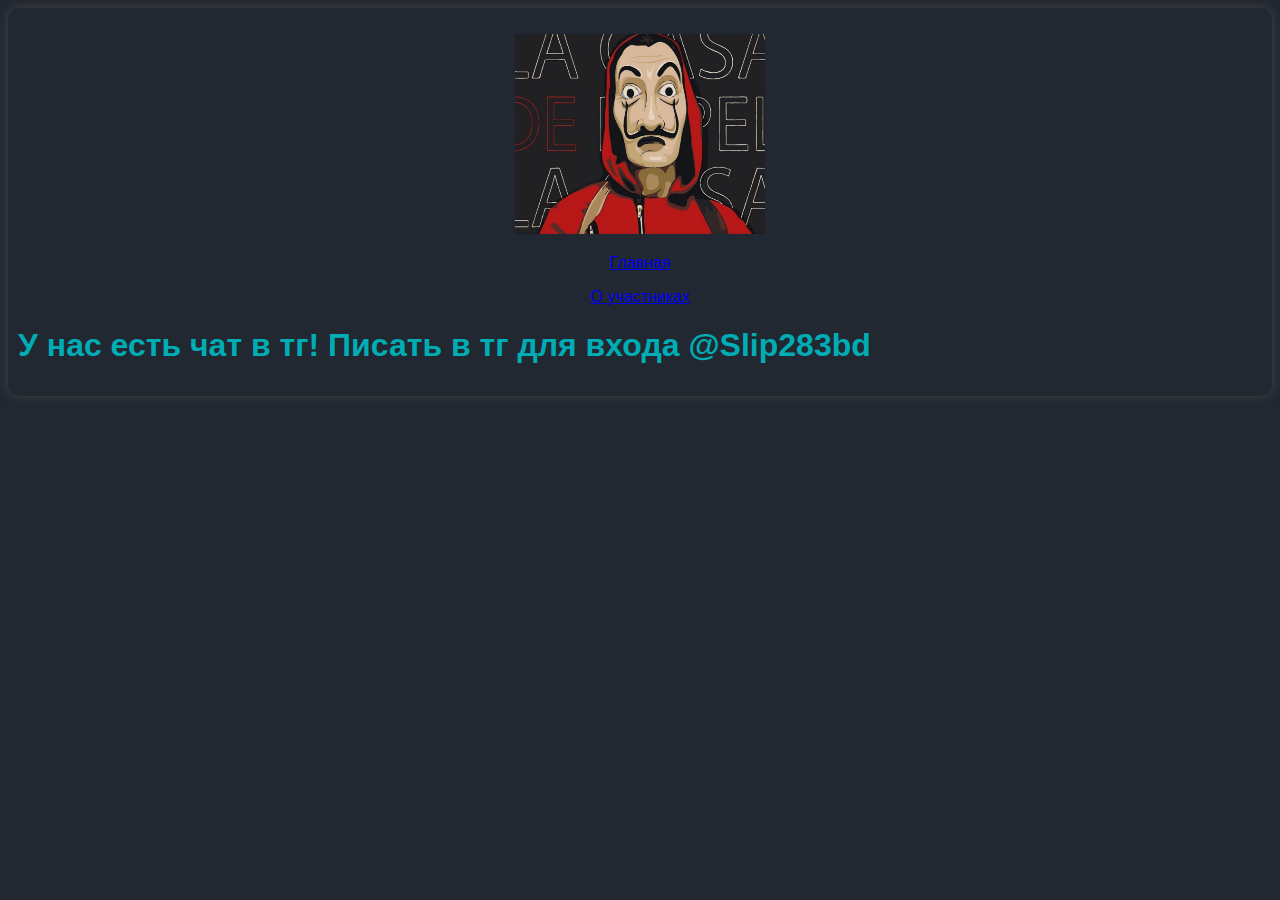
==== chat.html @ 10ff3340 "Add files via upload" ====
<!DOCTYPE html>
<html lang="en">
<head>
	<meta charset="UTF-8">
	<meta name="viewport" content="width=device-width, initial-scale=1.0">
	<link rel="stylesheet" href="style.css">
	<link rel="preconnect" href="https://fonts.googleapis.com">
<link rel="preconnect" href="https://fonts.gstatic.com" crossorigin>
<link href="https://fonts.googleapis.com/css2?family=Poppins:ital,wght@1,200&display=swap" rel="stylesheet">
	<title>Abama club</title>
	<p align="center"><img src="1.jpg" height="200" width="250"></p>
	<p align="center"><a href="index.html">Главная</a></p>
	<p align="center"><a href="o ychastnicov.html">О участниках</a></p>
	<h1>У нас есть чат в тг! Писать в тг для входа @Slip283bd</h1>
</head>
<body>
	
</body>
</html>
---- style.css ----
body {
	background-color: #222831;
    color: #00ADB5; /* Цвет текста */
    padding: 10px; /* Поля вокруг текста */
    border-radius: 5px; /* Уголки */
    border-radius: 10px;
	box-shadow: 0 0 10px #444;
	font-family: 'Poppins', sans-serif;
    font-family: 'Roboto Condensed', sans-serif;
}
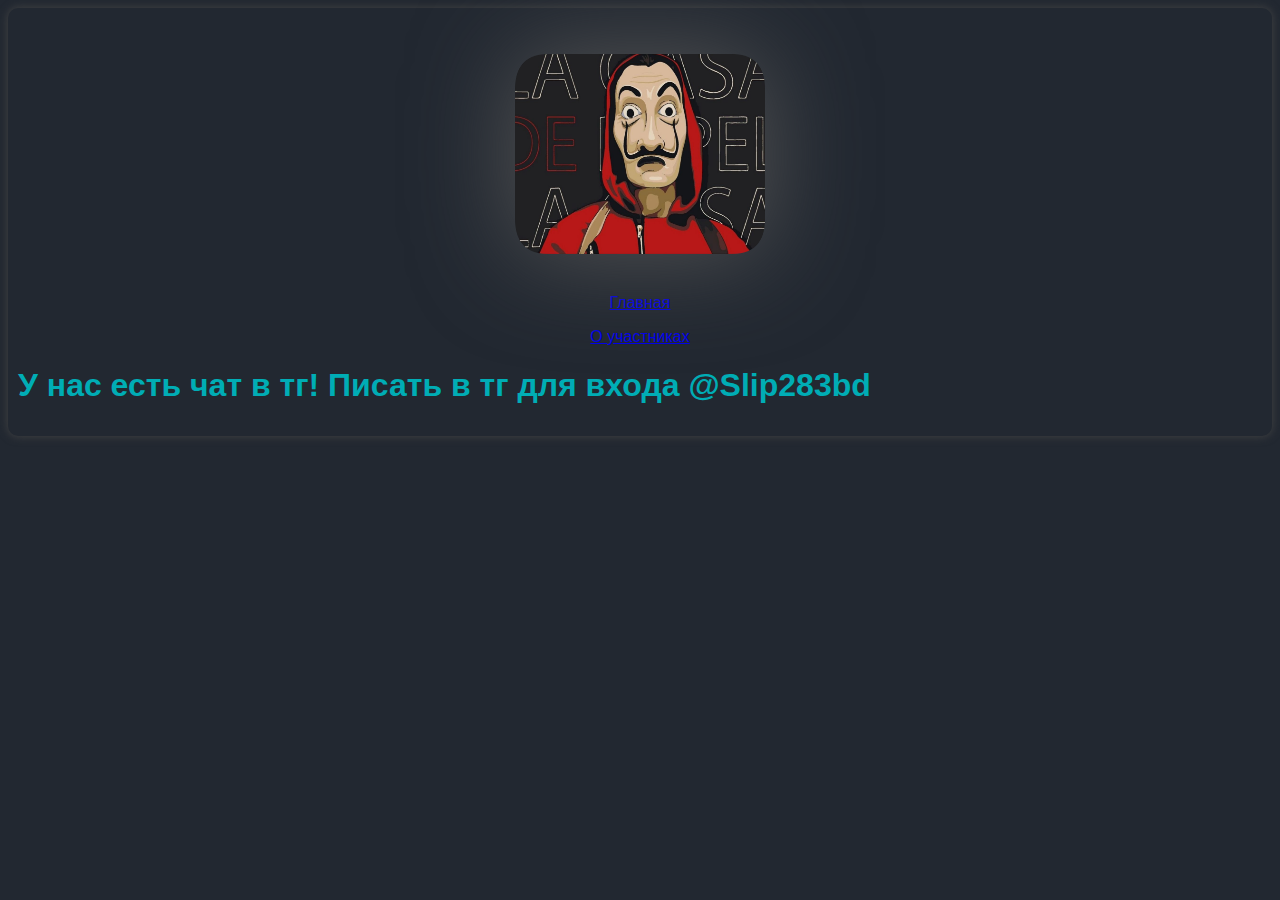
==== commit 214d2171: "Add files via upload" ====
--- a/chat.html
+++ b/chat.html
@@ -5,10 +5,17 @@
 	<meta name="viewport" content="width=device-width, initial-scale=1.0">
 	<link rel="stylesheet" href="style.css">
 	<link rel="preconnect" href="https://fonts.googleapis.com">
+	<link rel="icon" href="photo.png">
 <link rel="preconnect" href="https://fonts.gstatic.com" crossorigin>
 <link href="https://fonts.googleapis.com/css2?family=Poppins:ital,wght@1,200&display=swap" rel="stylesheet">
 	<title>Abama club</title>
-	<p align="center"><img src="1.jpg" height="200" width="250"></p>
+		<style>
+    .img-filter {
+        margin: 20px;
+        filter: drop-shadow(0 0 50px #555);
+    }
+</style>
+<p align="center"> <img src="photo.png" alt="Оплата" class="img-filter" height="200" width="250">
 	<p align="center"><a href="index.html">Главная</a></p>
 	<p align="center"><a href="o ychastnicov.html">О участниках</a></p>
 	<h1>У нас есть чат в тг! Писать в тг для входа @Slip283bd</h1>
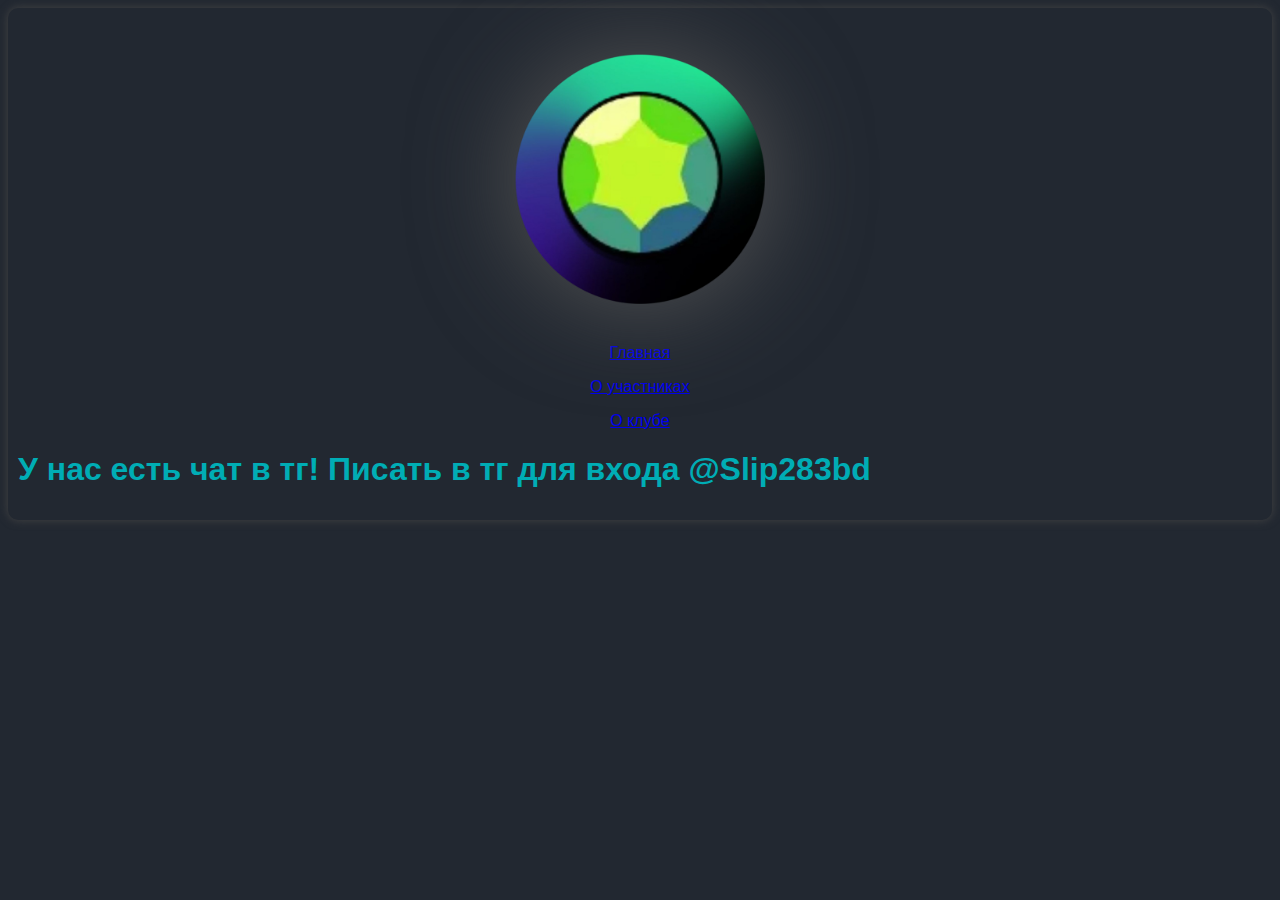
==== commit 854d913b: "Add files via upload" ====
--- a/chat.html
+++ b/chat.html
@@ -9,15 +9,16 @@
 <link rel="preconnect" href="https://fonts.gstatic.com" crossorigin>
 <link href="https://fonts.googleapis.com/css2?family=Poppins:ital,wght@1,200&display=swap" rel="stylesheet">
 	<title>Abama club</title>
-		<style>
+			<style>
     .img-filter {
         margin: 20px;
         filter: drop-shadow(0 0 50px #555);
     }
 </style>
-<p align="center"> <img src="photo.png" alt="Оплата" class="img-filter" height="200" width="250">
+<p align="center"> <img src="gem-round.png" alt="Оплата" class="img-filter" height="250" width="250">
 	<p align="center"><a href="index.html">Главная</a></p>
 	<p align="center"><a href="o ychastnicov.html">О участниках</a></p>
+	<p align="center"><a href="o clybe.html">О клубе</a></p>
 	<h1>У нас есть чат в тг! Писать в тг для входа @Slip283bd</h1>
 </head>
 <body>
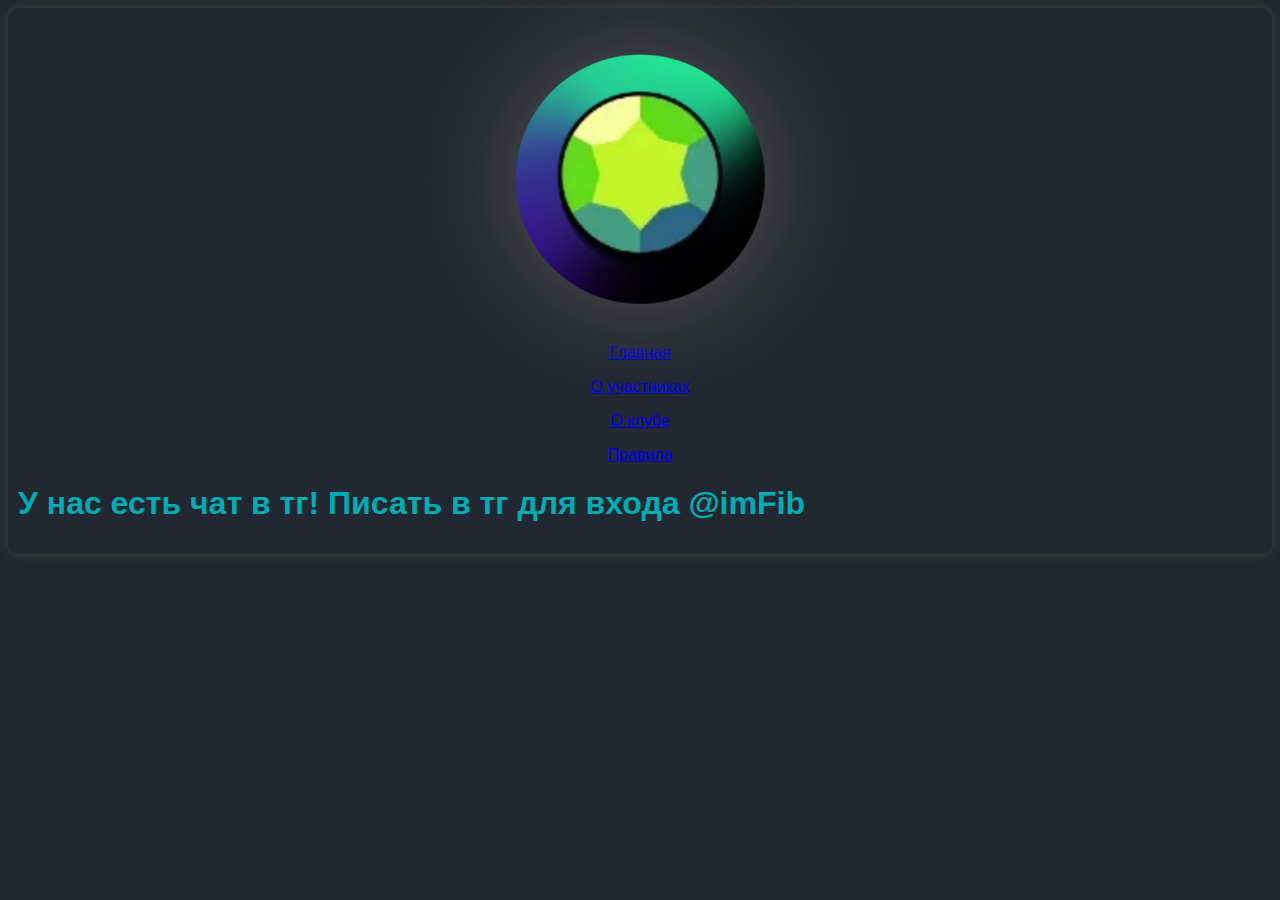
==== commit 6828f431: "Add files via upload" ====
--- a/chat.html
+++ b/chat.html
@@ -19,7 +19,8 @@
 	<p align="center"><a href="index.html">Главная</a></p>
 	<p align="center"><a href="o ychastnicov.html">О участниках</a></p>
 	<p align="center"><a href="o clybe.html">О клубе</a></p>
-	<h1>У нас есть чат в тг! Писать в тг для входа @Slip283bd</h1>
+	<p align="center"><a href="pravila.html">Правила</a></p>
+	<h1>У нас есть чат в тг! Писать в тг для входа @imFib</h1>
 </head>
 <body>
 	
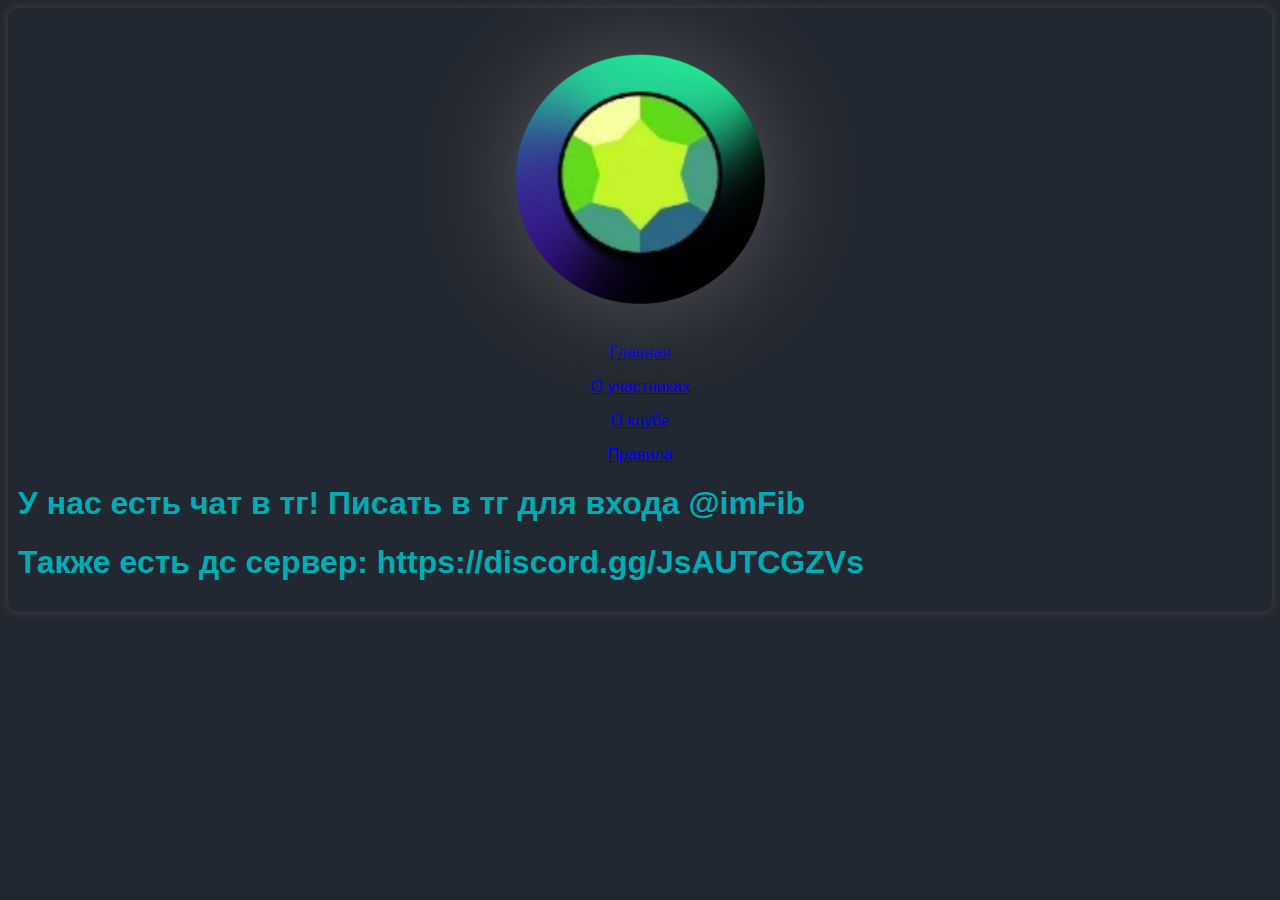
==== commit 689a4431: "Update chat.html" ====
--- a/chat.html
+++ b/chat.html
@@ -21,8 +21,9 @@
 	<p align="center"><a href="o clybe.html">О клубе</a></p>
 	<p align="center"><a href="pravila.html">Правила</a></p>
 	<h1>У нас есть чат в тг! Писать в тг для входа @imFib</h1>
+	<h1>Также есть дс сервер: https://discord.gg/JsAUTCGZVs</h1>
 </head>
 <body>
 	
 </body>
-</html>+</html>
